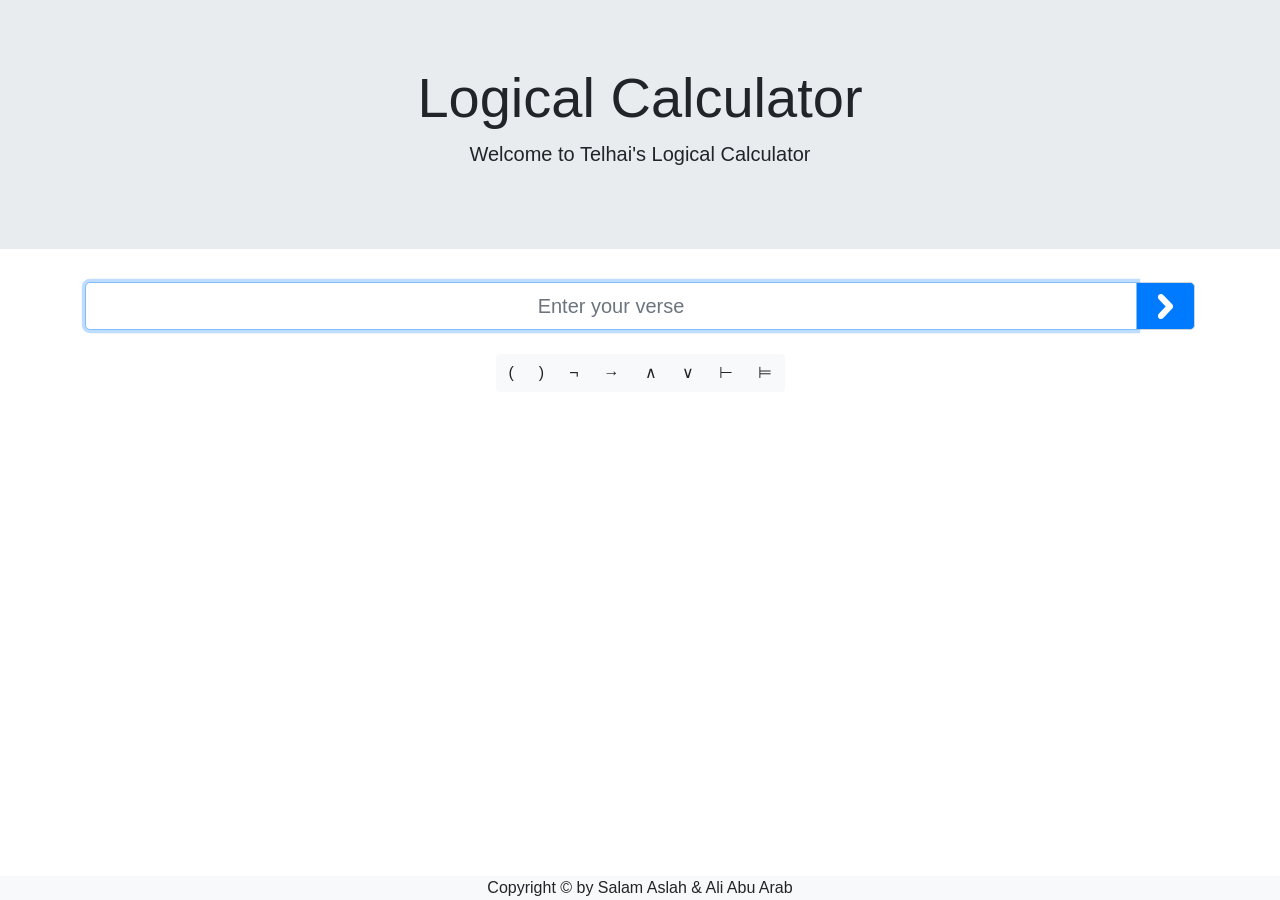
==== index.html @ 5bdd5a38 "all validation input is finished here" ====
<!DOCTYPE html>
<html lang="en">
  <head>
    <meta charset="UTF-8" />
    <meta name="viewport" content="width=device-width, initial-scale=1.0" />
    <title>Logical Calculator</title>
    <link rel="stylesheet" href="css/bootstrap.min.css" />
    <link rel="stylesheet" href="css/app.css" />
  </head>
  <body>
    <div id="app">
      <div class="jumbotron jumbotron-fluid text-center">
        <div class="container">
          <h1 class="display-4">Logical Calculator</h1>
          <p class="lead">Welcome to Telhai's Logical Calculator</p>
        </div>
      </div>
      <div class="container">
        <div class="row">
          <div class="col-12 text-center">
              <span id="error" class="alert alert-danger mb-4" role="alert"></span>
          </div>
          <div class="col-12">
              <div class="input-group input-group-lg mb-3">
                <input id="input" type="text" class="form-control text-center" placeholder="Enter your verse" oninput=""/>
                <div class="input-group-append">
                  <button id="run-btn" type="button" class="btn btn-primary input-group-text bg-primary" onclick="run()"><img src="images/run.svg" alt="run"></button>
                </div>
              </div>
          </div>
          <div id="operatorButtons" class="btn-group mx-auto mt-2"></div>
          <!-- <div class="col-12 mx-auto text-center mt-3">
            
          </div> -->
        </div>
      </div>
    </div>
    <footer class="bg-light">
      <div class="container text-center">
        Copyright &copy; by Salam Aslah & Ali Abu Arab 
      </div>
    </footer>
    <!-- <script sync defer src="js/vue.min.js"></script> -->
    <script sync defer src="js/app.js"></script>
  </body>
</html>
---- css/app.css ----
footer {
    position:absolute;
    bottom:0;
    width:100%;
}

img {
    width: 25px;
}

#error {
    display: none;
}
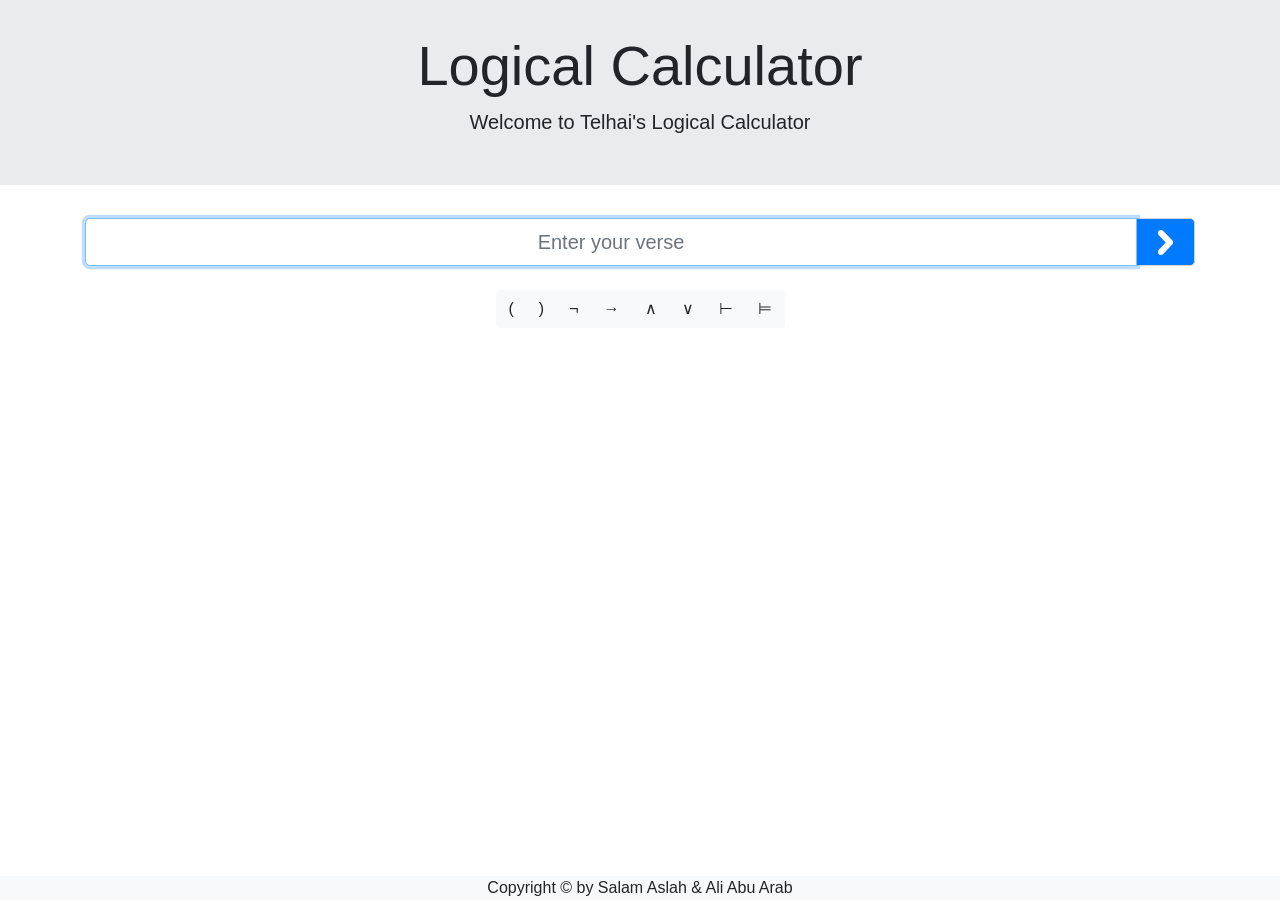
==== commit 84bcf79c: "generate the truth table but not finished yet" ====
--- a/index.html
+++ b/index.html
@@ -29,9 +29,7 @@
               </div>
           </div>
           <div id="operatorButtons" class="btn-group mx-auto mt-2"></div>
-          <!-- <div class="col-12 mx-auto text-center mt-3">
-            
-          </div> -->
+          <div id="content" class="col-12 mx-auto text-center mt-3"></div>
         </div>
       </div>
     </div>
--- a/css/app.css
+++ b/css/app.css
@@ -1,7 +1,7 @@
 footer {
-    position:absolute;
-    bottom:0;
-    width:100%;
+    position: fixed;
+    bottom: 0;
+    width: 100%;
 }
 
 img {
@@ -10,4 +10,8 @@
 
 #error {
     display: none;
+}
+
+.jumbotron {
+    padding: 2rem 1rem;
 }
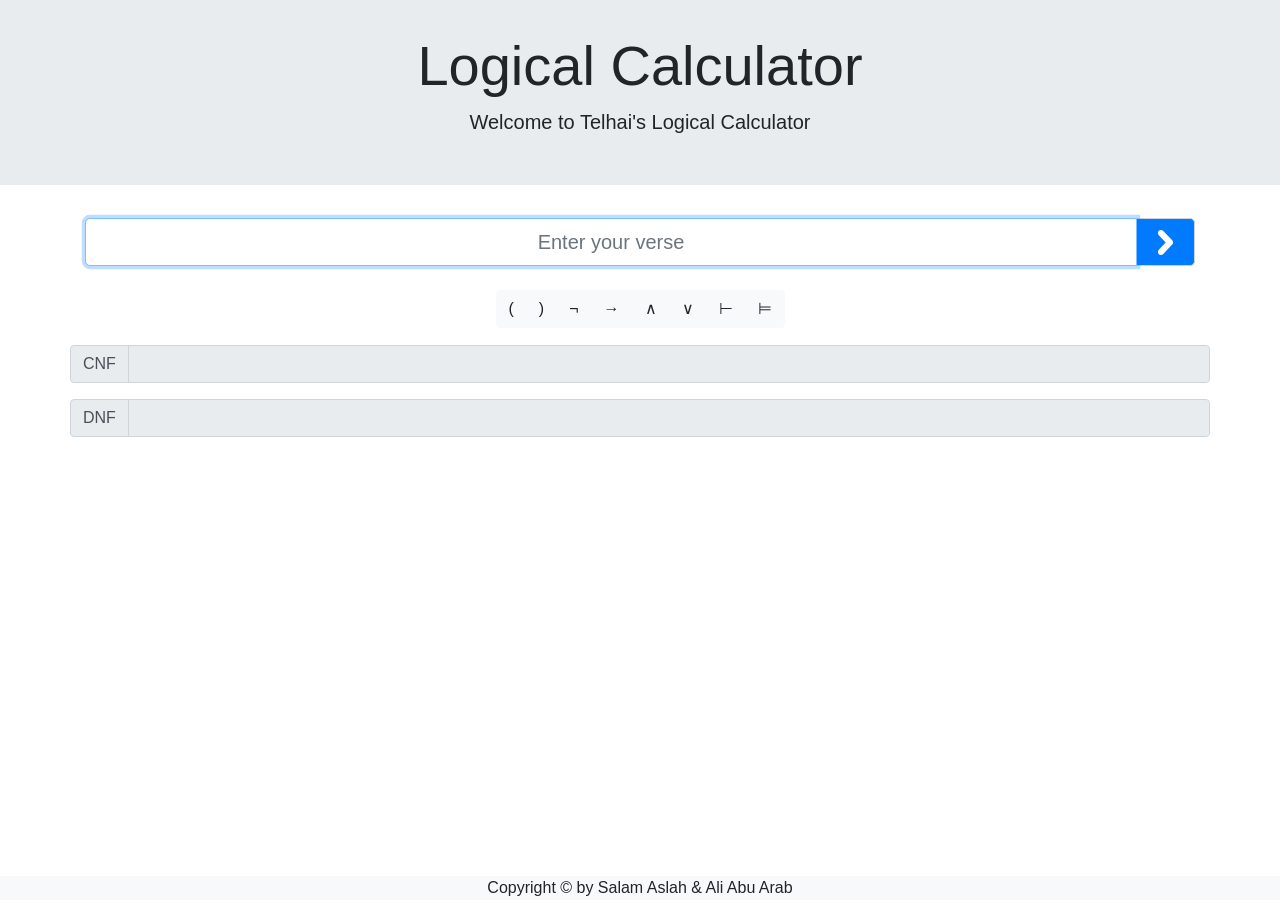
==== commit eb2600a6: "add the cnf and dnf to html" ====
--- a/index.html
+++ b/index.html
@@ -31,7 +31,24 @@
           <div id="operatorButtons" class="btn-group mx-auto mt-2"></div>
           <div id="content" class="col-12 mx-auto text-center mt-3"></div>
         </div>
+        <div class="row">
+            <div class="input-group mb-3">
+                <div class="input-group-prepend">
+                    <span class="input-group-text">CNF</span>
+                </div>
+                <input type="text" class="form-control" id="cnftext" readonly>
+          </div>
+        </div>
+        <div class="row">
+            <div class="input-group mb-3">
+                <div class="input-group-prepend">
+                    <span class="input-group-text">DNF</span>
+                </div>
+                <input type="text" class="form-control" id="dnftext" readonly>
+                    </div>
+        </div>
       </div>
+      
     </div>
     <footer class="bg-light">
       <div class="container text-center">
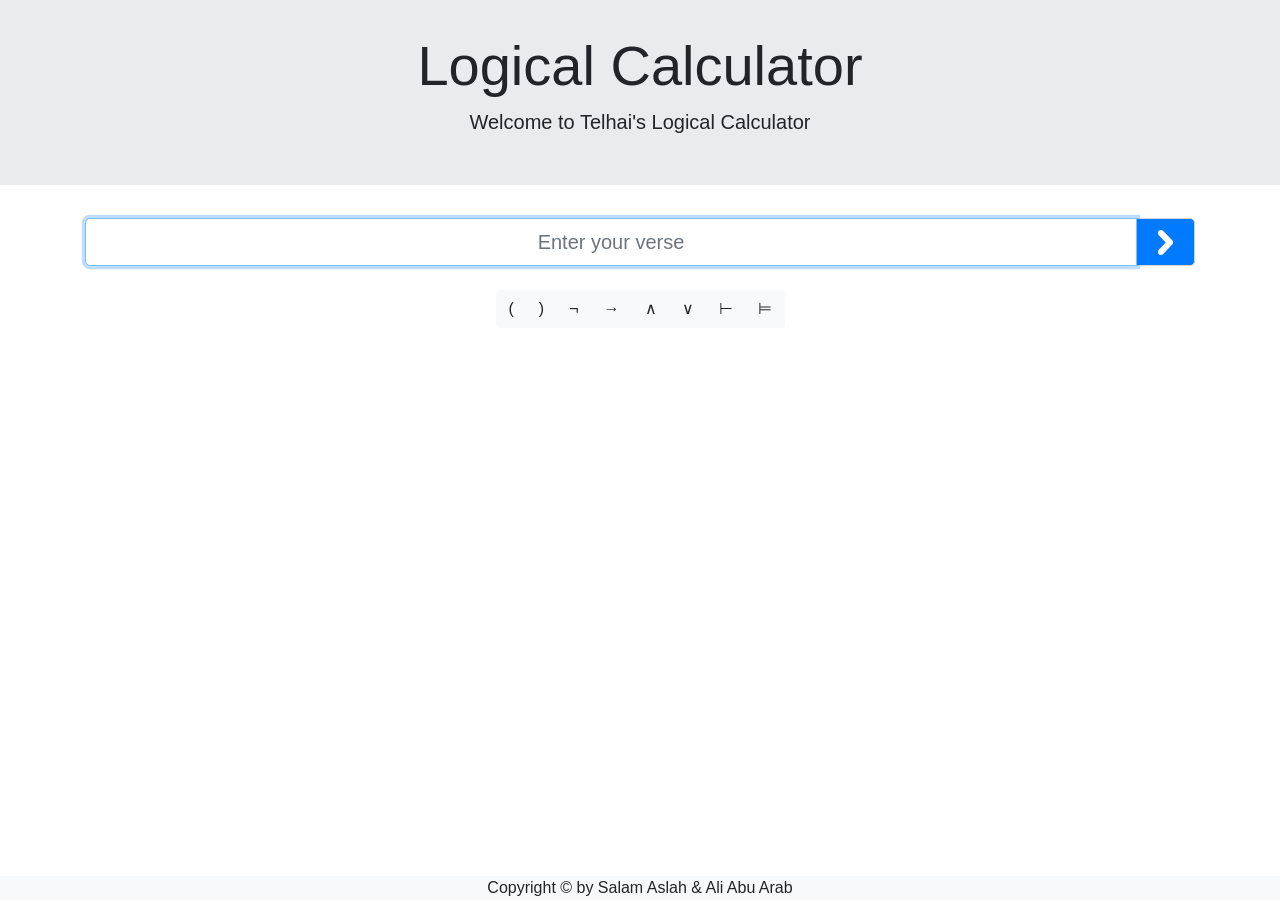
==== commit 69682f44: "changes in removeDeuplicates Function" ====
--- a/index.html
+++ b/index.html
@@ -1,61 +1,65 @@
 <!DOCTYPE html>
 <html lang="en">
-  <head>
-    <meta charset="UTF-8" />
-    <meta name="viewport" content="width=device-width, initial-scale=1.0" />
-    <title>Logical Calculator</title>
-    <link rel="stylesheet" href="css/bootstrap.min.css" />
-    <link rel="stylesheet" href="css/app.css" />
-  </head>
-  <body>
-    <div id="app">
-      <div class="jumbotron jumbotron-fluid text-center">
-        <div class="container">
-          <h1 class="display-4">Logical Calculator</h1>
-          <p class="lead">Welcome to Telhai's Logical Calculator</p>
+<head>
+  <meta charset="UTF-8" />
+  <meta name="viewport" content="width=device-width, initial-scale=1.0" />
+  <title>Logical Calculator</title>
+  <link rel="stylesheet" href="css/bootstrap.min.css" />
+  <link rel="stylesheet" href="css/app.css" />
+</head>
+<body>
+    <!-- Jumbotron -->
+    <div class="jumbotron jumbotron-fluid text-center">
+      <div class="container">
+        <h1 class="display-4">Logical Calculator</h1>
+        <p class="lead">Welcome to Telhai's Logical Calculator</p>
+      </div>
+    </div><!-- /Jumbotron -->
+    <div class="container">
+      <!-- first row -->
+      <div class="row">
+        <div class="col-12 text-center">
+            <span id="error" class="alert alert-danger mb-4" role="alert"></span>
         </div>
-      </div>
-      <div class="container">
-        <div class="row">
-          <div class="col-12 text-center">
-              <span id="error" class="alert alert-danger mb-4" role="alert"></span>
-          </div>
-          <div class="col-12">
-              <div class="input-group input-group-lg mb-3">
-                <input id="input" type="text" class="form-control text-center" placeholder="Enter your verse" oninput=""/>
-                <div class="input-group-append">
-                  <button id="run-btn" type="button" class="btn btn-primary input-group-text bg-primary" onclick="run()"><img src="images/run.svg" alt="run"></button>
-                </div>
+        <div class="col-12">
+            <div class="input-group input-group-lg mb-3">
+              <input id="input" type="text" class="form-control text-center" placeholder="Enter your verse" oninput=""/>
+              <div class="input-group-append">
+                <button id="run-btn" type="button" class="btn btn-primary input-group-text bg-primary" onclick="run()"><img src="images/run.svg" alt="run"></button>
               </div>
-          </div>
-          <div id="operatorButtons" class="btn-group mx-auto mt-2"></div>
-          <div id="content" class="col-12 mx-auto text-center mt-3"></div>
+            </div>
         </div>
-        <div class="row">
-            <div class="input-group mb-3">
-                <div class="input-group-prepend">
-                    <span class="input-group-text">CNF</span>
-                </div>
-                <input type="text" class="form-control" id="cnftext" readonly>
+        <div id="operatorButtons" class="btn-group mx-auto mt-2"></div>
+        <div id="content" class="col-12 mx-auto text-center mt-3"></div>
+      </div><!-- /first row -->
+      <!-- second row -->
+      <div class="row" id="cnf">
+        <div class="col-12">
+          <div class="input-group mb-3">
+            <div class="input-group-prepend">
+              <span class="input-group-text">CNF</span>
+            </div>
+            <input type="text" class="form-control" id="cnfText" readonly>
           </div>
         </div>
-        <div class="row">
-            <div class="input-group mb-3">
-                <div class="input-group-prepend">
-                    <span class="input-group-text">DNF</span>
-                </div>
-                <input type="text" class="form-control" id="dnftext" readonly>
-                    </div>
+      </div><!-- /second row -->
+      <!-- third row -->
+      <div class="row" id="dnf">
+        <div class="col-12">
+          <div class="input-group mb-3">
+            <div class="input-group-prepend">
+              <span class="input-group-text">DNF</span>
+            </div>
+            <input type="text" class="form-control" id="dnfText" readonly>
+          </div>
         </div>
-      </div>
-      
-    </div>
+      </div><!-- /third row -->
+    </div><!-- /container -->
     <footer class="bg-light">
       <div class="container text-center">
         Copyright &copy; by Salam Aslah & Ali Abu Arab 
       </div>
     </footer>
-    <!-- <script sync defer src="js/vue.min.js"></script> -->
-    <script sync defer src="js/app.js"></script>
-  </body>
+  <script sync defer src="js/app.js"></script>
+</body>
 </html>
--- a/css/app.css
+++ b/css/app.css
@@ -14,4 +14,8 @@
 
 .jumbotron {
     padding: 2rem 1rem;
+}
+
+#cnf, #dnf {
+    display: none;
 }
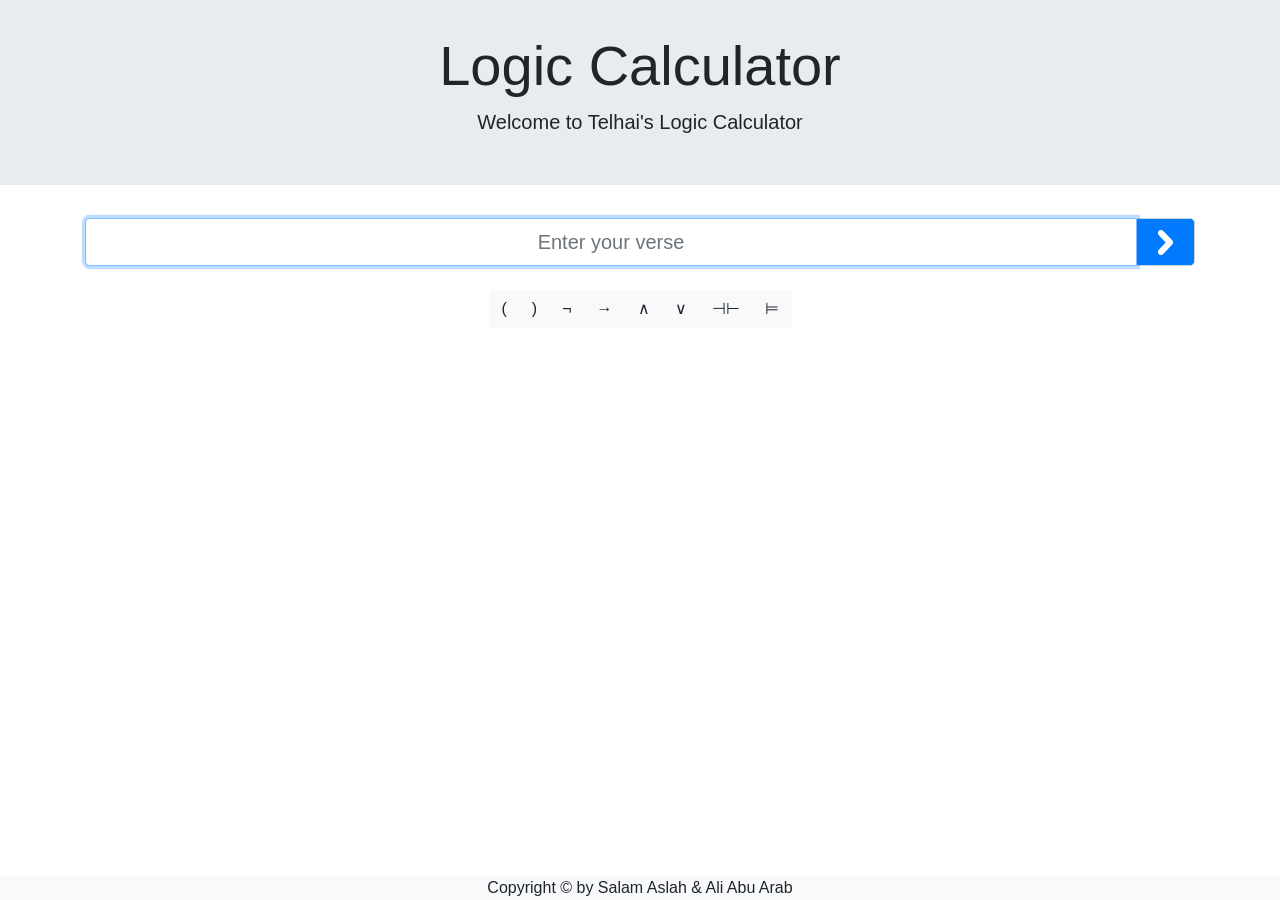
==== commit a5502cbf: "finished all functions except removeDuplicates" ====
--- a/index.html
+++ b/index.html
@@ -1,65 +1,116 @@
 <!DOCTYPE html>
 <html lang="en">
 <head>
+  <title>Logic Calculator</title>
   <meta charset="UTF-8" />
   <meta name="viewport" content="width=device-width, initial-scale=1.0" />
-  <title>Logical Calculator</title>
+  <link rel="icon"       href="images/favicon.ico" />
   <link rel="stylesheet" href="css/bootstrap.min.css" />
   <link rel="stylesheet" href="css/app.css" />
 </head>
 <body>
-    <!-- Jumbotron -->
-    <div class="jumbotron jumbotron-fluid text-center">
-      <div class="container">
-        <h1 class="display-4">Logical Calculator</h1>
-        <p class="lead">Welcome to Telhai's Logical Calculator</p>
+  <!-- Jumbotron -->
+  <section class="jumbotron jumbotron-fluid text-center">
+    <div class="container">
+      <h1 class="display-4">Logic Calculator</h1>
+      <p class="lead">Welcome to Telhai's Logic Calculator</p>
+    </div>
+  </section><!-- /Jumbotron -->
+  <div class="container">
+    <!-- input&buttons -->
+    <section class="row">
+      <div class="col-12 text-center">
+          <span id="error" class="alert alert-danger mb-4" role="alert"></span>
       </div>
-    </div><!-- /Jumbotron -->
-    <div class="container">
-      <!-- first row -->
-      <div class="row">
-        <div class="col-12 text-center">
-            <span id="error" class="alert alert-danger mb-4" role="alert"></span>
+      <div class="col-12">
+          <div class="input-group input-group-lg mb-3">
+            <input id="input" type="text" class="form-control text-center" placeholder="Enter your verse" oninput=""/>
+            <div class="input-group-append">
+              <button id="run-btn" type="button" class="btn btn-primary input-group-text bg-primary" onclick="run()"><img src="images/run.svg" alt="run"></button>
+            </div>
+          </div>
+      </div>
+      <div id="operatorButtons" class="btn-group mx-auto mt-2 mb-3"></div>
+    </section><!-- /input&buttons -->
+    <!-- tabs&body -->
+    <section id="tabs" class="bd-example bd-example-tabs">
+      <!-- navigation tabs -->
+      <nav>
+        <div class="nav nav-tabs" id="nav-tab" role="tablist">
+          <a class="nav-item nav-link active show" id="nav-truth-table-tab" data-toggle="tab" href="#truth-table-section" role="tab" aria-controls="truth-table-section" aria-selected="true">Truth Table</a>
+          <a class="nav-item nav-link" id="nav-cnf-dnf-tab" data-toggle="tab" href="#cnf-dnf-section" role="tab" aria-controls="cnf-dnf-section" aria-selected="false">CNF/DNF</a>
         </div>
-        <div class="col-12">
-            <div class="input-group input-group-lg mb-3">
-              <input id="input" type="text" class="form-control text-center" placeholder="Enter your verse" oninput=""/>
-              <div class="input-group-append">
-                <button id="run-btn" type="button" class="btn btn-primary input-group-text bg-primary" onclick="run()"><img src="images/run.svg" alt="run"></button>
+      </nav> <!-- /navigation tabs -->
+      <!-- body-of-tabs -->
+      <div class="tab-content pt-3" id="nav-tabContent">
+        <div class="tab-pane fade active show" id="truth-table-section" role="tabpanel" aria-labelledby="nav-truth-table-tab">
+            <div id="truthTableDiv" class="mx-auto text-center"></div>
+        </div>
+        <div class="tab-pane fade" id="cnf-dnf-section" role="tabpanel" aria-labelledby="nav-cnf-dnf-tab">
+          <!-- CNF -->
+          <section class="row">
+            <div class="col-12">
+              <div class="input-group">
+                <div class="input-group-prepend">
+                  <span class="input-group-text" style="border-bottom-left-radius: 0;">CNF</span>
+                </div>
+                <input type="text" class="form-control text-truncate" id="cnfText" style="border-bottom-right-radius: 0;" readonly>
               </div>
             </div>
+          </section>
+          <section class="row">
+            <div class="col-12">
+              <div class="input-group mb-2">
+                <div class="input-group-prepend">
+                  <span class="input-group-text" style="border-top-left-radius: 0;">CNF Symplified</span>
+                </div>
+                <input type="text" class="form-control text-truncate" id="cnfSymplifiedText" style="border-top-right-radius: 0;" readonly>
+              </div>
+            </div>
+          </section>
+          <!-- /CNF -->
+          <!-- DNF -->
+          <section class="row">
+            <div class="col-12">
+              <div class="input-group">
+                <div class="input-group-prepend">
+                  <span class="input-group-text" style="border-bottom-left-radius: 0;">DNF</span>
+                </div>
+                <input type="text" class="form-control text-truncate" id="dnfText" style="border-bottom-right-radius: 0;" readonly>
+              </div>
+            </div>
+          </section>
+          <section class="row">
+            <div class="col-12">
+              <div class="input-group mb-2">
+                <div class="input-group-prepend">
+                  <span class="input-group-text" style="border-top-left-radius: 0;">DNF Symplified</span>
+                </div>
+                <input type="text" class="form-control text-truncate" id="dnfSymplifiedText" style="border-top-right-radius: 0;" readonly>
+              </div>
+            </div>
+          </section>
+          <!-- /DNF -->
         </div>
-        <div id="operatorButtons" class="btn-group mx-auto mt-2"></div>
-        <div id="content" class="col-12 mx-auto text-center mt-3"></div>
-      </div><!-- /first row -->
-      <!-- second row -->
-      <div class="row" id="cnf">
-        <div class="col-12">
-          <div class="input-group mb-3">
-            <div class="input-group-prepend">
-              <span class="input-group-text">CNF</span>
-            </div>
-            <input type="text" class="form-control" id="cnfText" readonly>
-          </div>
-        </div>
-      </div><!-- /second row -->
-      <!-- third row -->
-      <div class="row" id="dnf">
-        <div class="col-12">
-          <div class="input-group mb-3">
-            <div class="input-group-prepend">
-              <span class="input-group-text">DNF</span>
-            </div>
-            <input type="text" class="form-control" id="dnfText" readonly>
-          </div>
-        </div>
-      </div><!-- /third row -->
-    </div><!-- /container -->
-    <footer class="bg-light">
-      <div class="container text-center">
-        Copyright &copy; by Salam Aslah & Ali Abu Arab 
-      </div>
-    </footer>
-  <script sync defer src="js/app.js"></script>
+      </div><!-- /body-of-tabs -->
+    </section><!-- /tabs&body -->
+    <img id="imgResult" src="images/correct.png" class="mx-auto" style="width: 50px; display: block;">
+  </div><!-- /container -->
+  <footer class="bg-light"><div class="container text-center">Copyright &copy; by Salam Aslah & Ali Abu Arab </div></footer>
+
+  <!-- scripts -->
+  <script src="js/jquery.min.js"></script>
+  <script src="js/bootstrap.min.js"></script>
+  <script src="js/global-variables.js"></script>
+  <script src="js/classes.js"></script>
+  <script src="js/helper-functions.js"></script>
+  <script src="js/scan-formula.js"></script>
+  <script src="js/truth-table.js"></script>
+  <script src="js/semantic.js"></script>
+  <script src="js/format.js"></script>
+  <script src="js/tree.js"></script>
+  <script src="js/initialize.js"></script>
+  <script src="js/main.js"></script>
+  <!-- /scripts -->
 </body>
 </html>
--- a/css/app.css
+++ b/css/app.css
@@ -1,3 +1,7 @@
+body {
+    margin-bottom: 40px;
+}
+
 footer {
     position: fixed;
     bottom: 0;
@@ -14,8 +18,4 @@
 
 .jumbotron {
     padding: 2rem 1rem;
-}
-
-#cnf, #dnf {
-    display: none;
 }
